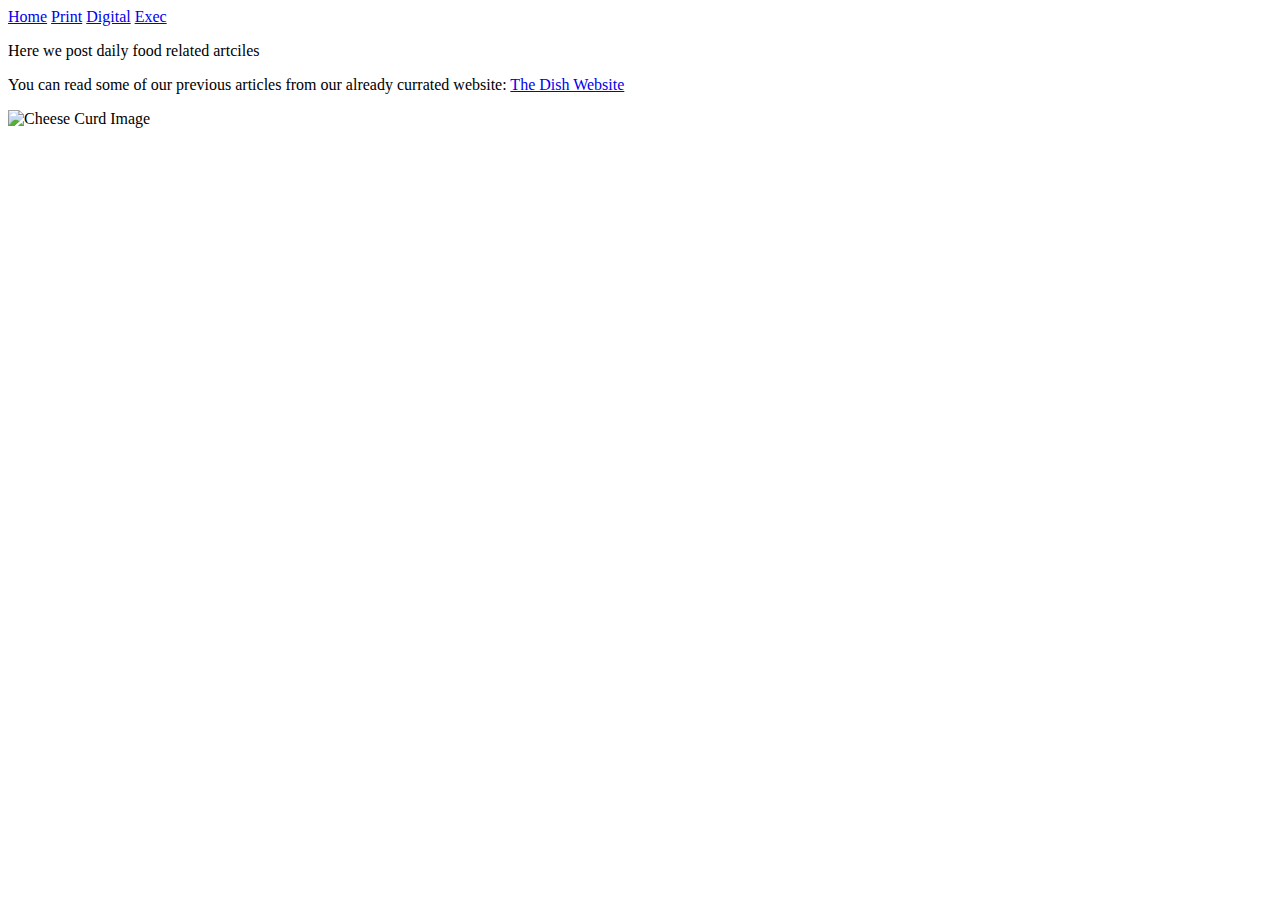
==== Digital.html @ 6aec3b52 "Add files via upload" ====
<!DOCTYPE html>
<html lang="en">
<meta charset="UTF-8">
<title>The Dish</title>
<link rel="stylesheet" href="">


<body>
	<nav>
	<a href="index.html">Home</a>
	<a href="print.html">Print</a>
	<a href="digital.html">Digital</a>
	<a href="exec.html">Exec</a>
</nav>
<p>Here we post daily food related artciles</p>
<p>You can read some of our previous articles from our already currated website: <a href="https://thedishwisconsin.com/community/" target="_blank"> The Dish Website</a></p>


<img src="cheese.png" alt="Cheese Curd Image" width="200" height="270">
</body>
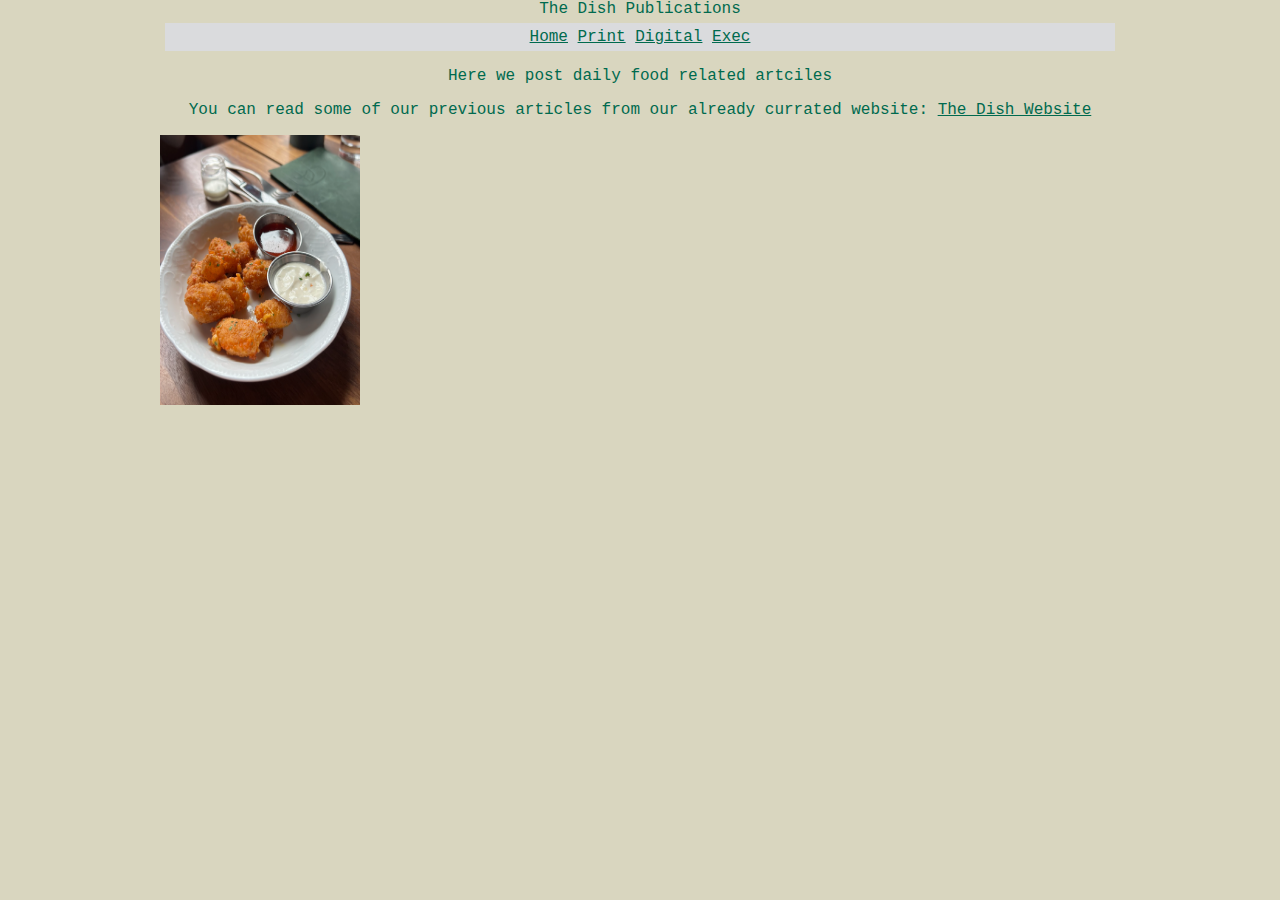
==== commit d093fe1c: "Add files via upload" ====
--- a/Digital.html
+++ b/Digital.html
@@ -1,20 +1,25 @@
 <!DOCTYPE html>
 <html lang="en">
 <meta charset="UTF-8">
-<title>The Dish</title>
-<link rel="stylesheet" href="">
+<head>
+	<title>The Dish</title>
+	<link rel="stylesheet" href="stylesheet.css">
+</head>
+ 
 
-
-<body>
-	<nav>
+<body class=
+		<h1>The Dish Publications</h1>
+<nav>
 	<a href="index.html">Home</a>
 	<a href="print.html">Print</a>
 	<a href="digital.html">Digital</a>
 	<a href="exec.html">Exec</a>
 </nav>
+
 <p>Here we post daily food related artciles</p>
 <p>You can read some of our previous articles from our already currated website: <a href="https://thedishwisconsin.com/community/" target="_blank"> The Dish Website</a></p>
 
+<section> <img src="cheese.png" alt="Cheese Curd Image" width="200" height="270">
+</section>
 
-<img src="cheese.png" alt="Cheese Curd Image" width="200" height="270">
 </body>--- a/stylesheet.css
+++ b/stylesheet.css
@@ -0,0 +1,38 @@
+
+* {
+	font-family: georgia, Courier New, serif;
+color: #006A4E;
+text-align: center;
+}
+
+body{
+width: 960px;
+margin: 0 auto;
+background-color: #D9D6BF
+}
+
+nav{
+	background-color: #DADBDD;
+	padding: 5px;
+	margin: 5px;
+}
+
+section{
+	text-align: left;
+	width: 200px;
+
+}
+
+li{
+	text-align: left;
+	background-color: #FFFFFF;
+	padding: 10px;
+	margin: 25px;
+}
+
+main{
+	background-color:#BCC6CC;
+	text-align: center;
+	margin: 10px;
+	padding: 30px;
+}
